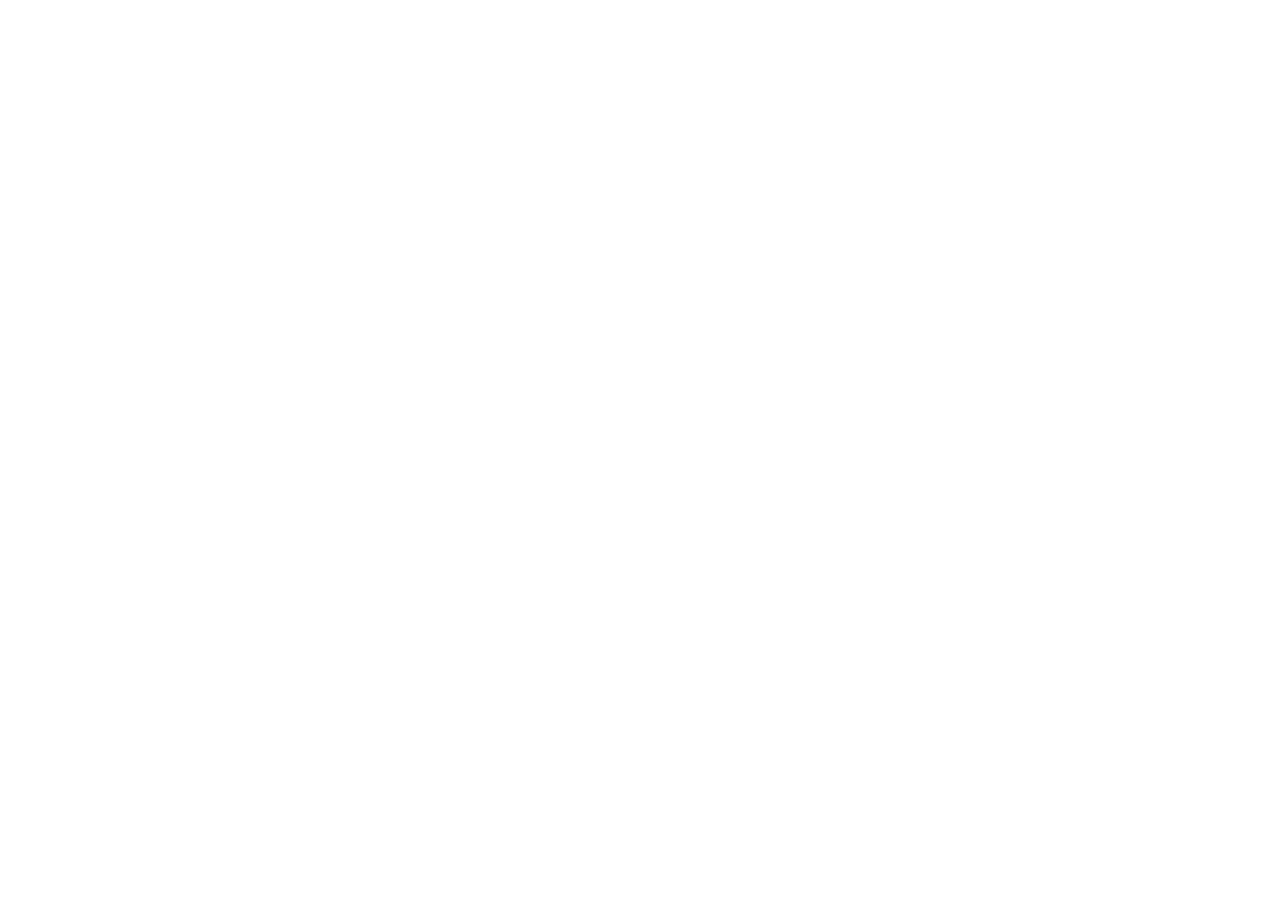
==== index.html @ 065c645b "Create index.html" ====
<!DOCTYPE html>
<html>
  <head>
    <meta charset="utf-8" />
    <meta name="viewport" content="width=device-width, initial-scale=1" />
    <link rel="stylesheet" href="/style.css" />
    <script src="/script.js" defer></script>
    <title>Stevenson Clubs Description and Calander</title>
  </head>
</html>
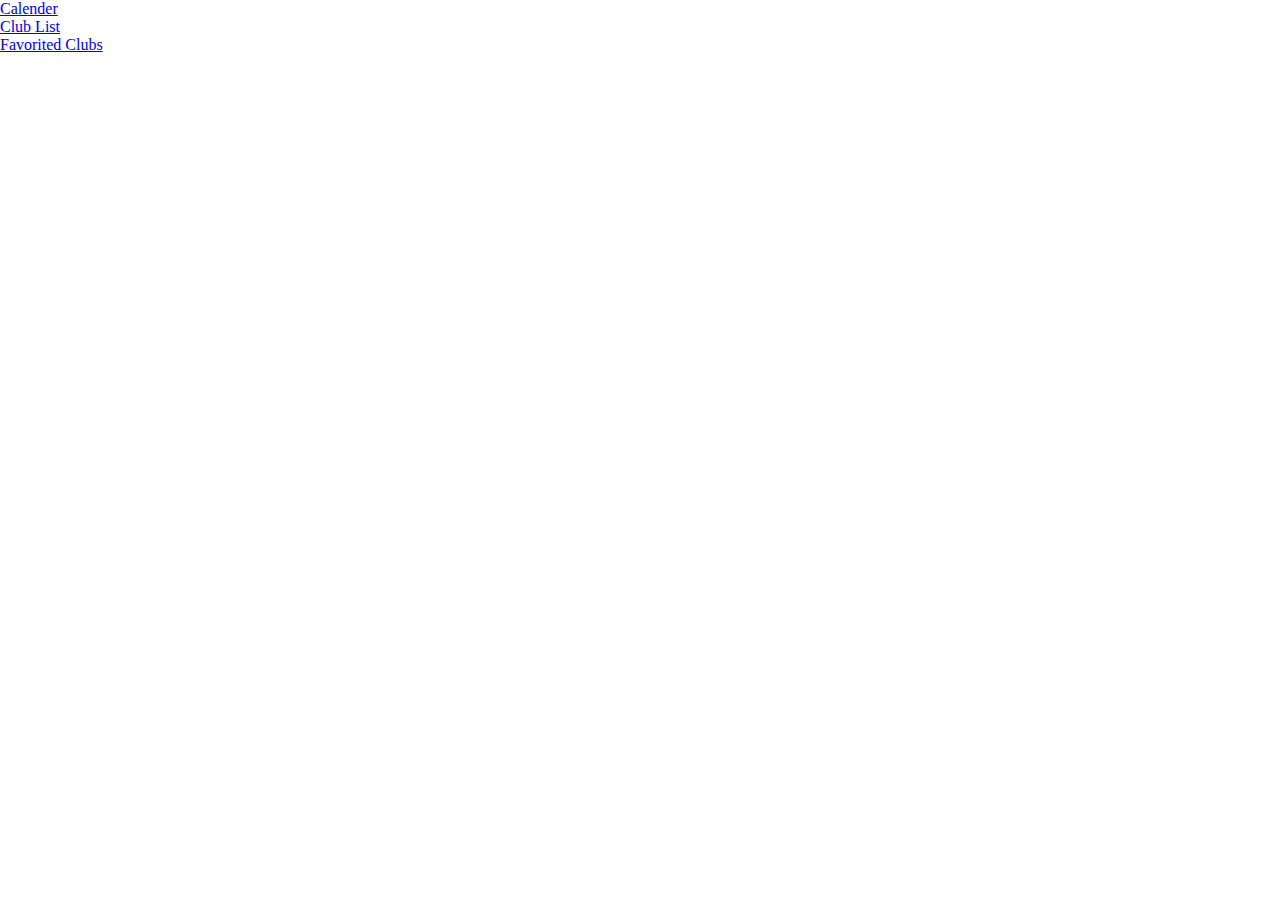
==== commit 04fcc30a: "Update index.html" ====
--- a/index.html
+++ b/index.html
@@ -7,4 +7,20 @@
     <script src="/script.js" defer></script>
     <title>Stevenson Clubs Description and Calander</title>
   </head>
+  <body>
+    <div class = "container"> 
+      <header>
+        <ul class = "heading__list__html">
+          <li class = "heading__list__item"><a class = "heading__list__link" href = "index.html">Calender</a></li>
+          <li class = "heading__list__item"><a class = "heading__list__link" href = "club_list.html">Club List</a></li>
+          <li class = "heading__list__item"><a class = "heading__list__link" href = "user_club_list.html">Favorited Clubs</a></li>
+        </ul>
+      </header>
+      <div class = "media">
+        <div class = "calender">
+          
+        </div>
+      </div>
+    </div>
+  </body>
 </html>
--- a/style.css
+++ b/style.css
@@ -0,0 +1,7 @@
+*,
+::before,
+::after {
+  margin: 0;
+  padding: 0;
+  box-sizing: border-box;
+}
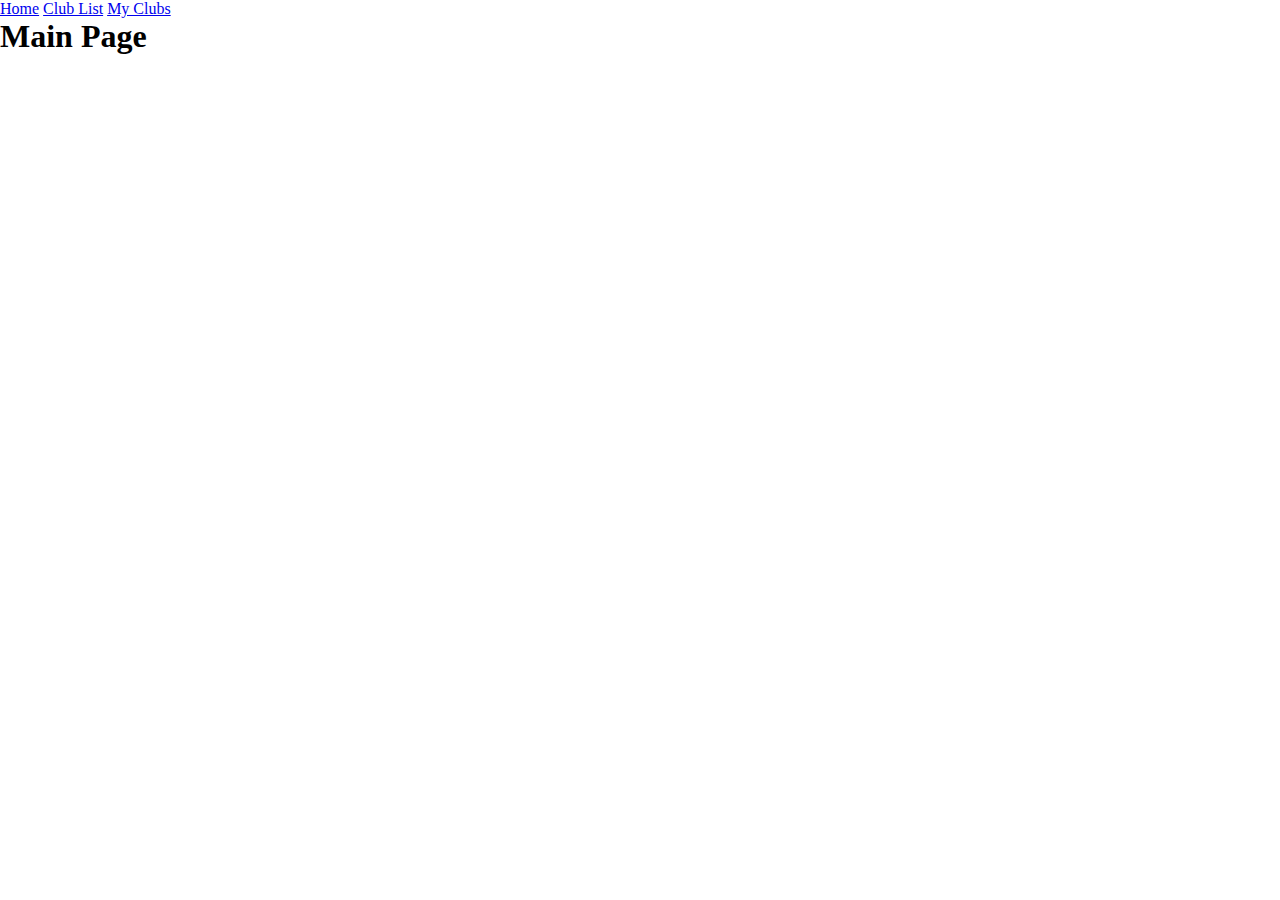
==== commit 140d397d: "Add files via upload" ====
--- a/index.html
+++ b/index.html
@@ -1,26 +1,29 @@
 <!DOCTYPE html>
 <html>
-  <head>
-    <meta charset="utf-8" />
-    <meta name="viewport" content="width=device-width, initial-scale=1" />
-    <link rel="stylesheet" href="/style.css" />
-    <script src="/script.js" defer></script>
-    <title>Stevenson Clubs Description and Calander</title>
-  </head>
-  <body>
-    <div class = "container"> 
-      <header>
-        <ul class = "heading__list__html">
-          <li class = "heading__list__item"><a class = "heading__list__link" href = "index.html">Calender</a></li>
-          <li class = "heading__list__item"><a class = "heading__list__link" href = "club_list.html">Club List</a></li>
-          <li class = "heading__list__item"><a class = "heading__list__link" href = "user_club_list.html">Favorited Clubs</a></li>
-        </ul>
-      </header>
-      <div class = "media">
-        <div class = "calender">
-          
-        </div>
-      </div>
-    </div>
-  </body>
-</html>
+
+<head>  
+  <meta charset="utf-8">
+  <meta name="viewport" content="width=device-width">
+  <title>Club Calendar</title>
+  <link href="style.css" rel="stylesheet" type="text/css" />
+  <link rel="preconnect" href="https://fonts.googleapis.com">
+<link rel="preconnect" href="https://fonts.gstatic.com" crossorigin>
+<link href="https://fonts.googleapis.com/css2?family=Poppins:ital,wght@0,100;0,200;0,300;0,400;0,500;0,600;0,700;0,800;0,900;1,100;1,200;1,300;1,400;1,500;1,600;1,700;1,800;1,900&display=swap" rel="stylesheet">
+</head>
+
+<body>
+<nav>
+    <a href="/index.html" class="navBtn" id="homeBtn">Home</a>
+    <a href="/clublist.html" class="navBtn" id="clubListBtn">Club List</a>
+    <a href="/myclubs.html" class="navBtn" id="myClubsBtn">My Clubs</a>
+</nav>
+
+<div class="main">
+  <h1>Main Page</h1>
+  <div class="mainPageContentsContainer">
+
+  </div>
+</div>
+  <script src="script.js"></script>
+</body>
+</html>